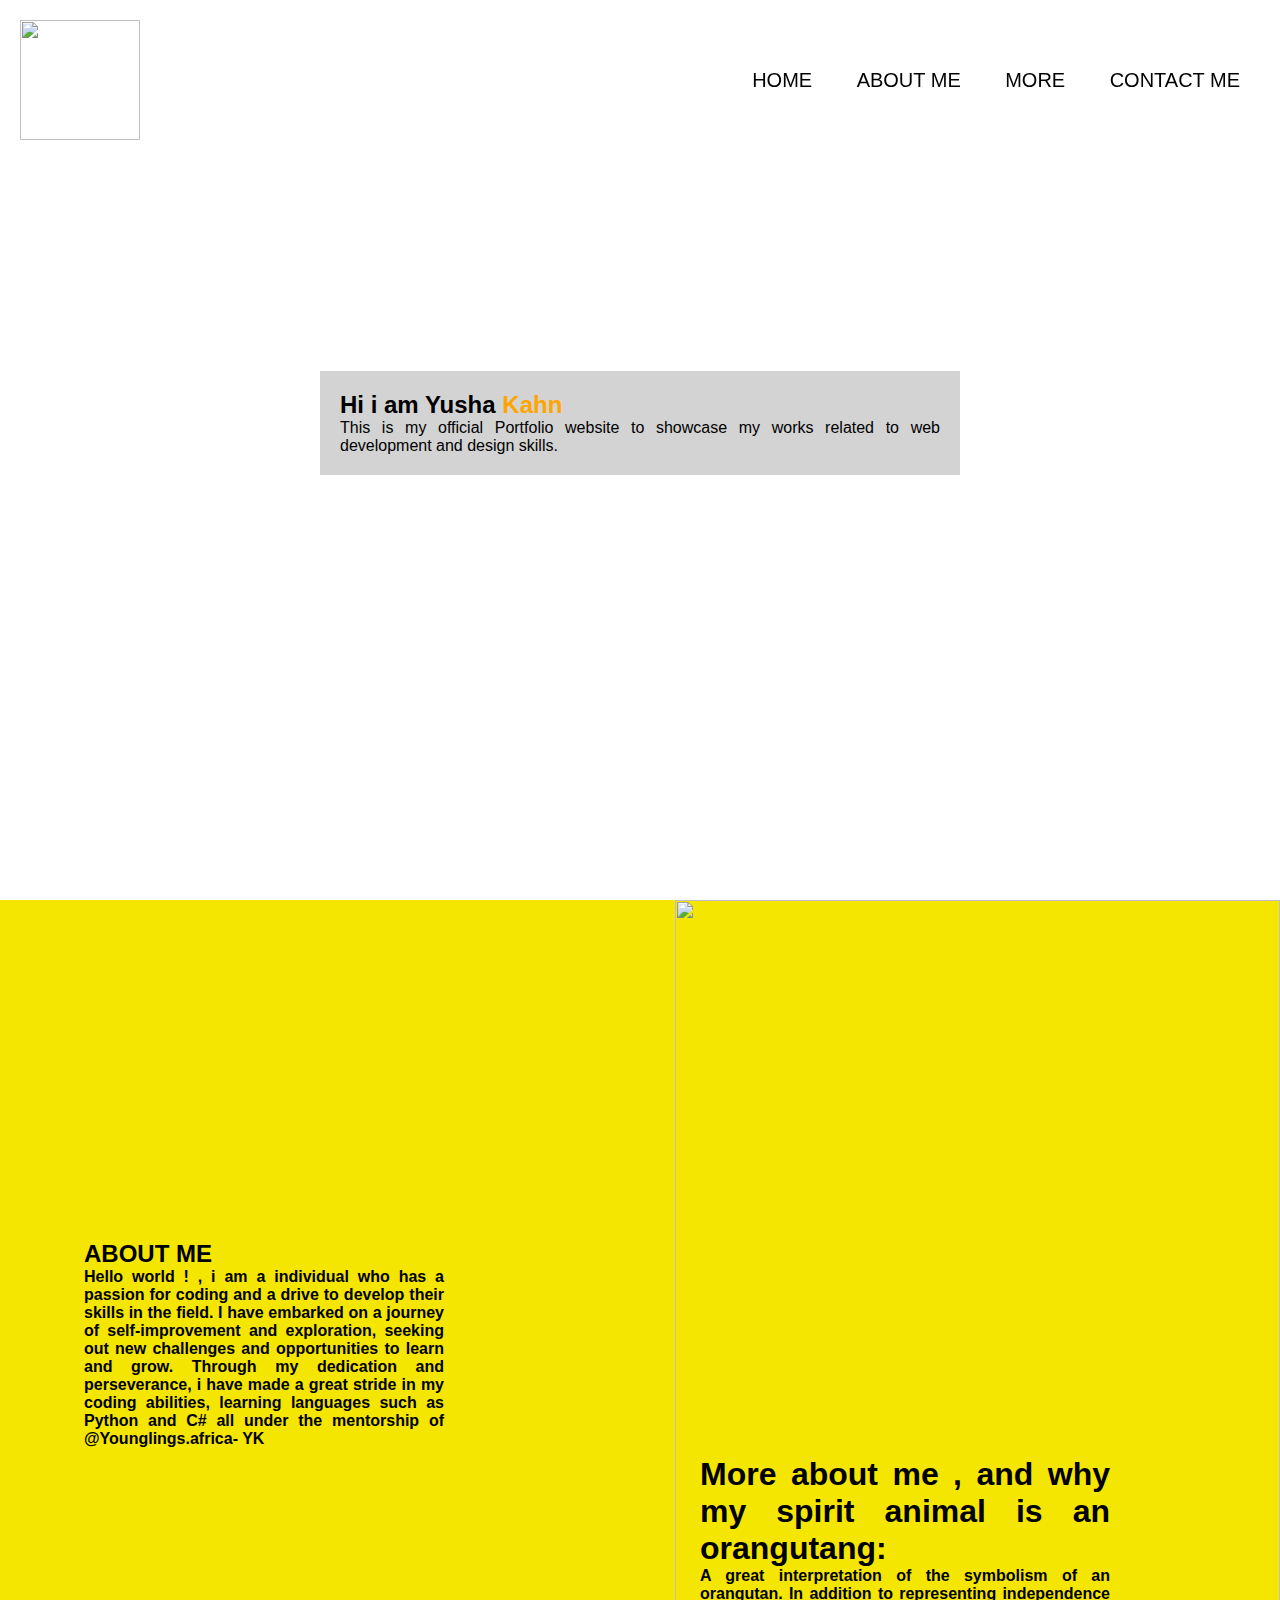
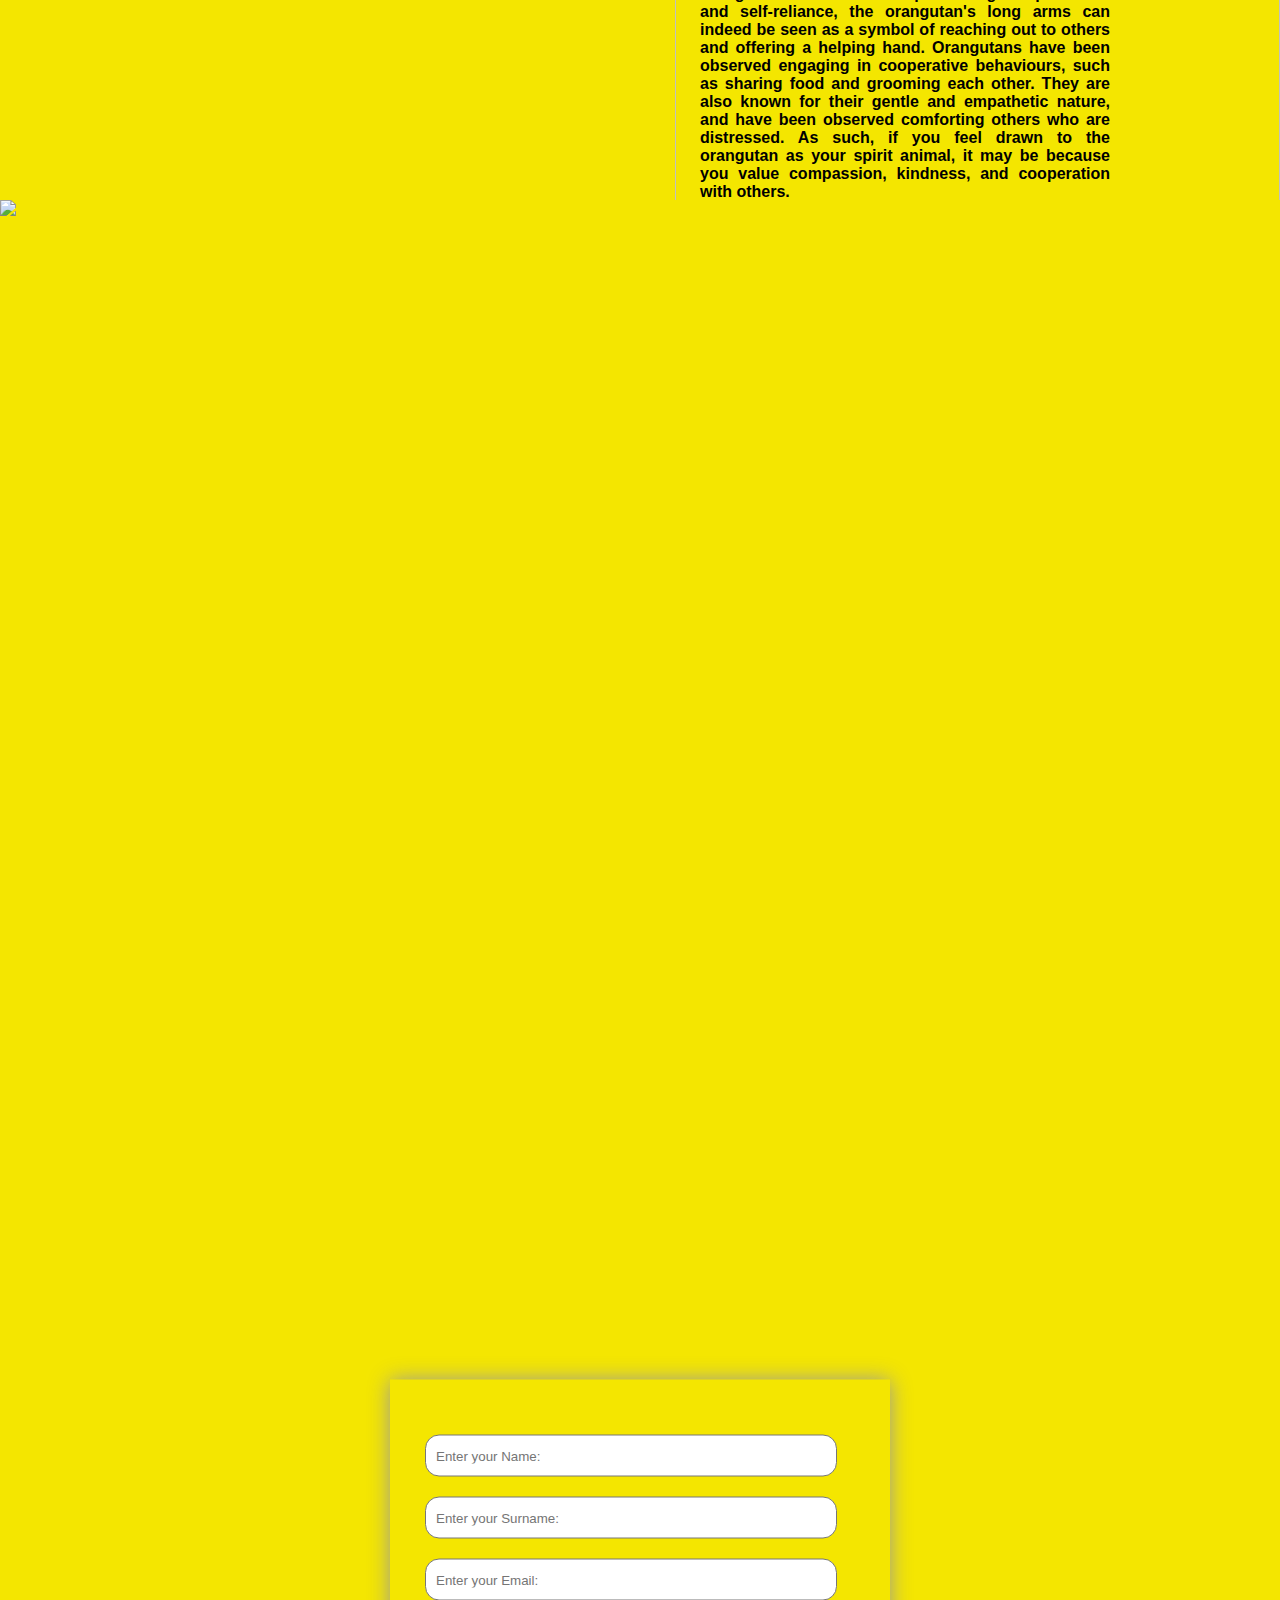
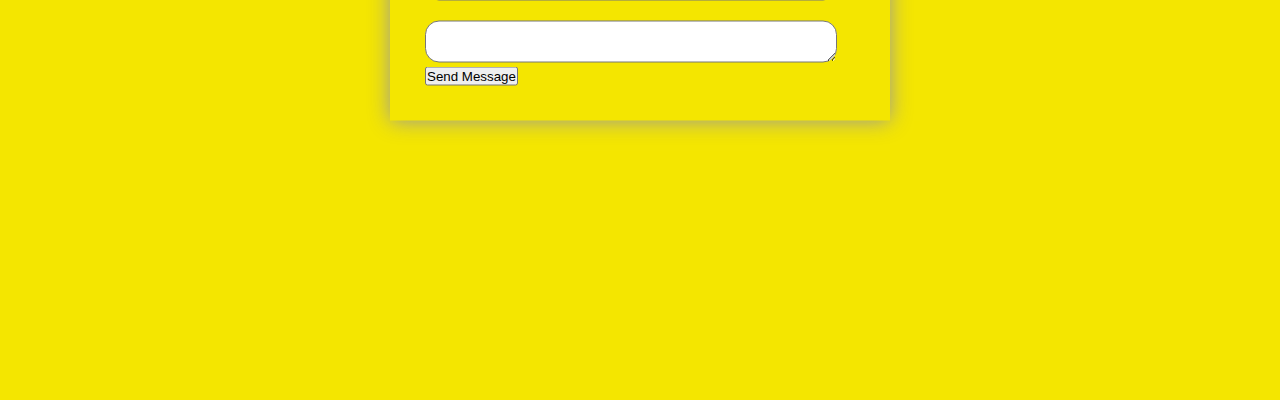
==== YK WEB_PORTFOLIO/YushaKahn_WEB_PORT.html @ 5314a5c1 "Add files via upload" ====
<!DOCTYPE html>
<html lang="en">

<head>
    <meta charset="UTF-8">
    <title>Yusha Kahn Web Portfolio</title>
    <link rel="stylesheet" href="style.css">
</head>

<body>

    <section id="home">
        <header>
        
                <img src="orangutanWP.png" class="logo">
            <ul id="menu">
                <li><a href="#home">HOME</a></li>
                <li><a href="#about">ABOUT ME</a></li>
                <li><a href="#more">MORE</a></li>
                <li><a href="#contact">CONTACT ME</a></li>
              
            </ul>
        </header>

       
        <div class="Homepage">
            
                <h2> Hi i am Yusha <span>Kahn</span></h2>
                <p>
                    This is my official Portfolio website to showcase my works related to web development and design skills.
                </p>
        </div>       

      
        

        



    </section>



    <section id="about">
        
        <div class="AboutME">
            <img src="monkey_codingWP.png" alt="">
        </div>
        
        <div class="textbox">
                <h2> ABOUT ME </h2>
            <p>
                <b> Hello world ! , i am a individual who has a passion for coding and a drive to develop their skills in the field. I have  embarked on a journey of self-improvement and exploration, seeking out new challenges and opportunities to learn and grow.
                    Through my dedication and perseverance, i have made a great stride in my  coding abilities, learning  languages such as Python and C# all under the mentorship of @Younglings.africa- YK
                </b>
            </p>

        </div>
           
        
    
        
    
    
    
    
    
    
    
    
    
    
    
    
    
    
    
    </section>
    <section id="more">
    
            <div class="MDpic">
                 <img src="Yusha_photo-removebg-preview (1).png">
            </div>


            <div class="text2">
                    
                <h1>More about me , and why my spirit animal is an orangutang:</h1>
            
            
                <p>
                   <b>  A great interpretation of the symbolism of an orangutan. In addition to representing independence and self-reliance, the orangutan's long arms can indeed be seen as a symbol of reaching out to others and offering a helping hand. 
                        Orangutans have been observed engaging in cooperative behaviours, such as sharing food and grooming each other. They are also known for their gentle and empathetic nature, and have been observed comforting others who are distressed. As such, if you feel drawn to the orangutan as your spirit animal, it may be because you value compassion, kindness, and cooperation with others.
                    </b> 
                </p>
            
            
            </div>

           
            
    
    
    
    
    
    
    
    </section>

    <section id="contact">
    
        <div class="contact-box">

            <form>
                <input type="text" class="input-field" placeholder="Enter your Name:">
                <input type="text" class="input-field" placeholder="Enter your Surname:">
                <input type="email" class="input-field" placeholder="Enter your Email:">
                
                <textarea type="text" class="input-field" placeholder="Enter your Name:" placeholder="Your message:">
                    
                </textarea>
                <button type="button" class="btn">Send Message</button>
            </form>













        </div>
    
    
    
    
    
    
    
    
    
    
    
    
    </section>
    

</body>

</html>
---- YK WEB_PORTFOLIO/style.css ----
*{
    margin: 0;
    padding: 0;
}

html{
    scroll-behavior: smooth;
}

body{
    font-size: 100%;
    font-family: sans-serif;
}

div, section, span, ul, li, a, header{
    box-sizing: border-box;
}



header{
    width: 100%;
    display: flex;
    justify-content: space-between;
    padding: 20px 20px;
    align-items: center;
    position: fixed;
    z-index: 999;
   
}
header img{
    height: 120px;
    width: 120px;
}

#menu li{
    list-style: none;
    display: inline-block;
    margin: 20px;
}

#menu li a{
    color: black;
    text-decoration: none;
    font-size: 20px;
}

section{
    width: 100%;
    float: left;
    height: 100vh;
    position: relative;
}

#home{
   background-image: url("BACKground.png")
}

#about{
     background-color: #F4E600;
}

#more{
     background-color: #F4E600;
}

#contact{
     background-color: #F4E600;
}


.Homepage{
    height: fit-content;
    width: fit-content;
    
    margin-left: 25%;
    margin-right: 25%;
    margin-top: 29%;
    border: 15px lightgrey;
    padding: 20px;
    background-color:lightgray;
    text-align: justify;
    
   
    
}
span{
    color: orange;
    
}
.textbox{
    text-align: center;
    margin-left: 5%;
    margin-right: 25%;
    margin-top: 25%;
    border: 30px;
    padding: 20px;
    width: 400px;
    text-align: justify;
   
    
   
}


.AboutME img{
    height: 910px;
    width: 605px;
    display: flexbox;
    position: relative;
    float: right;

}
.text2{
    text-align: center;
    padding: 20px;
    float: right;
    border: 50px;
   
    width: 450px;
    text-align: justify;
    margin-top: -30%;
    margin-right: 150px;
   
}

.mdpic img{
    float:left;
    display: flexbox;
    position: relative;
    margin-top: -20%;
    height: max-content;
  

}
.contact-box{
    width: 500px;
    top: 50%;
    left: 50%;
    transform: translate(-50%,-50%);
    position: absolute;
    box-shadow: 0 0 20px 0 #999;
    background-color :#F4E600 ;

}
form{
    margin: 35px;
}
.input-field{
    width: 400px;
    height: 40px;
    margin-top: 20px;
    padding-left: 10px;
    border: 1px solid #777;
    border-radius: 14px;
    outline: none;
}
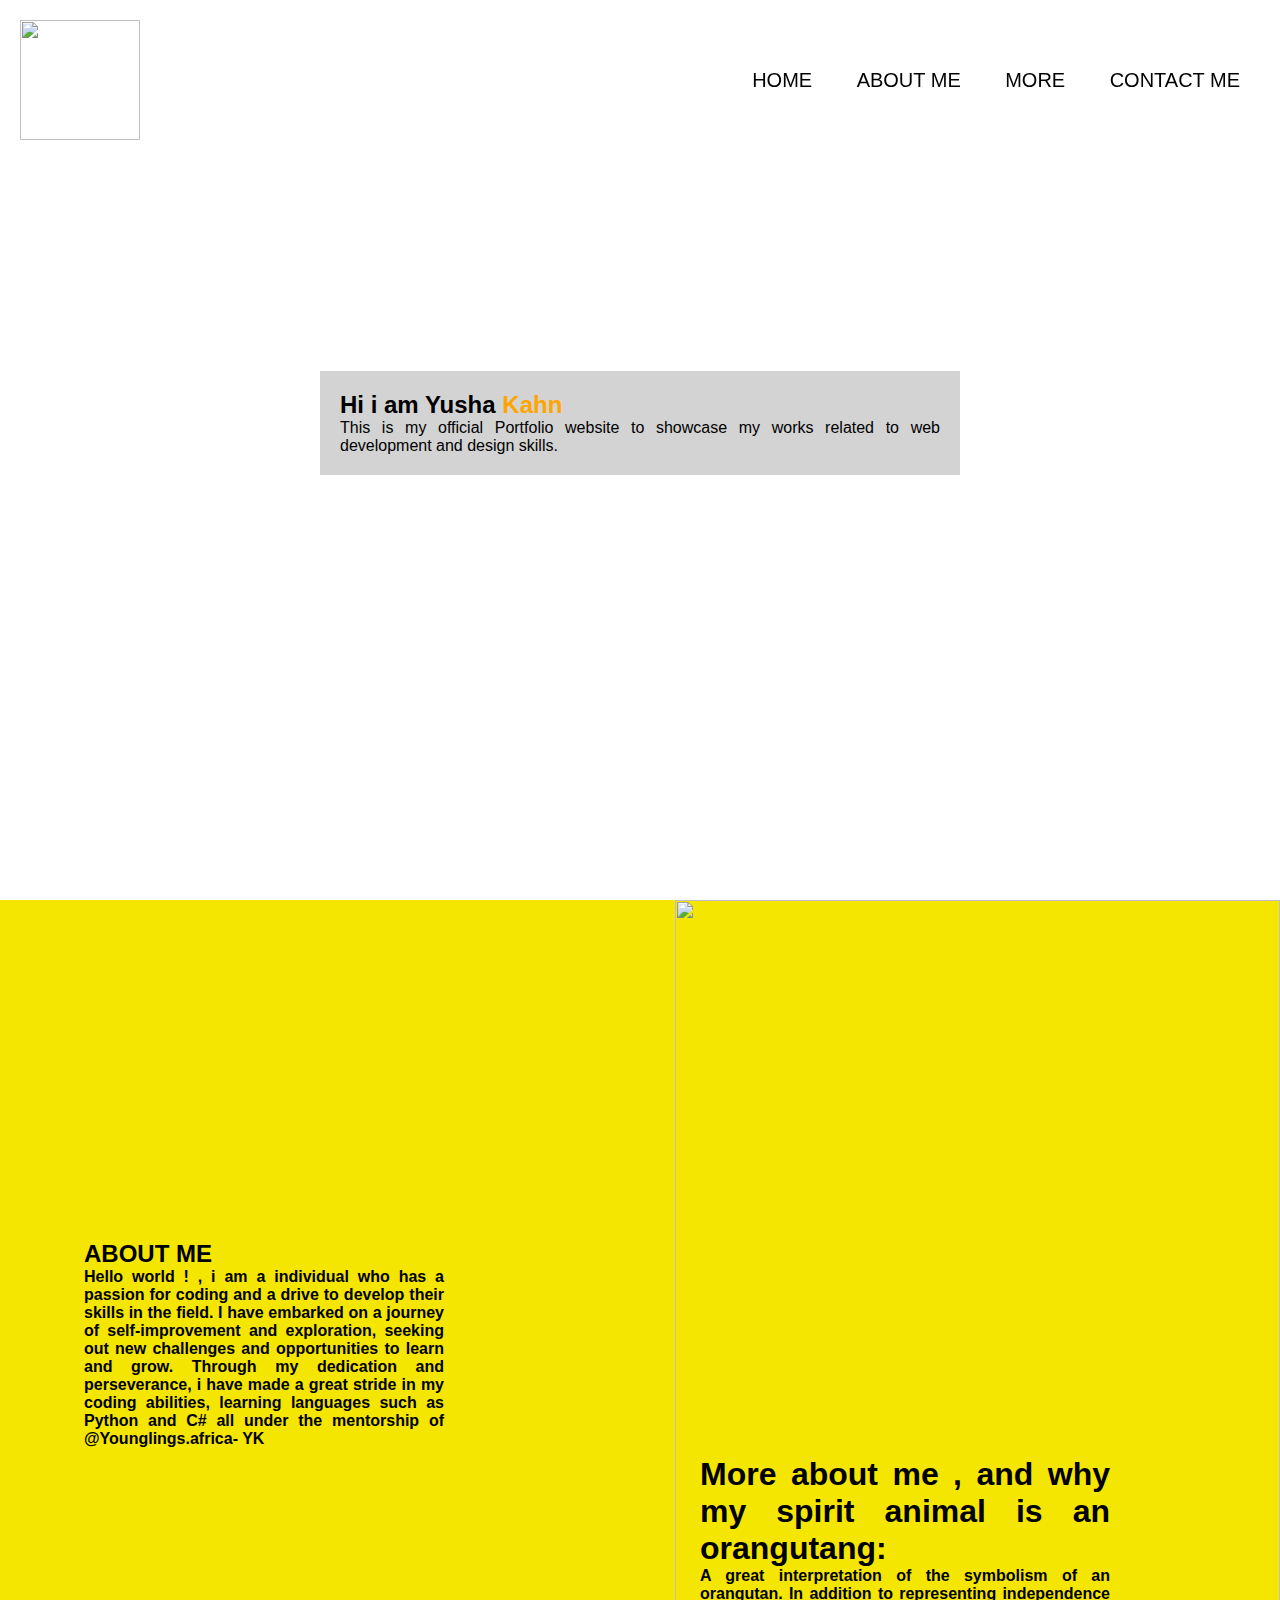
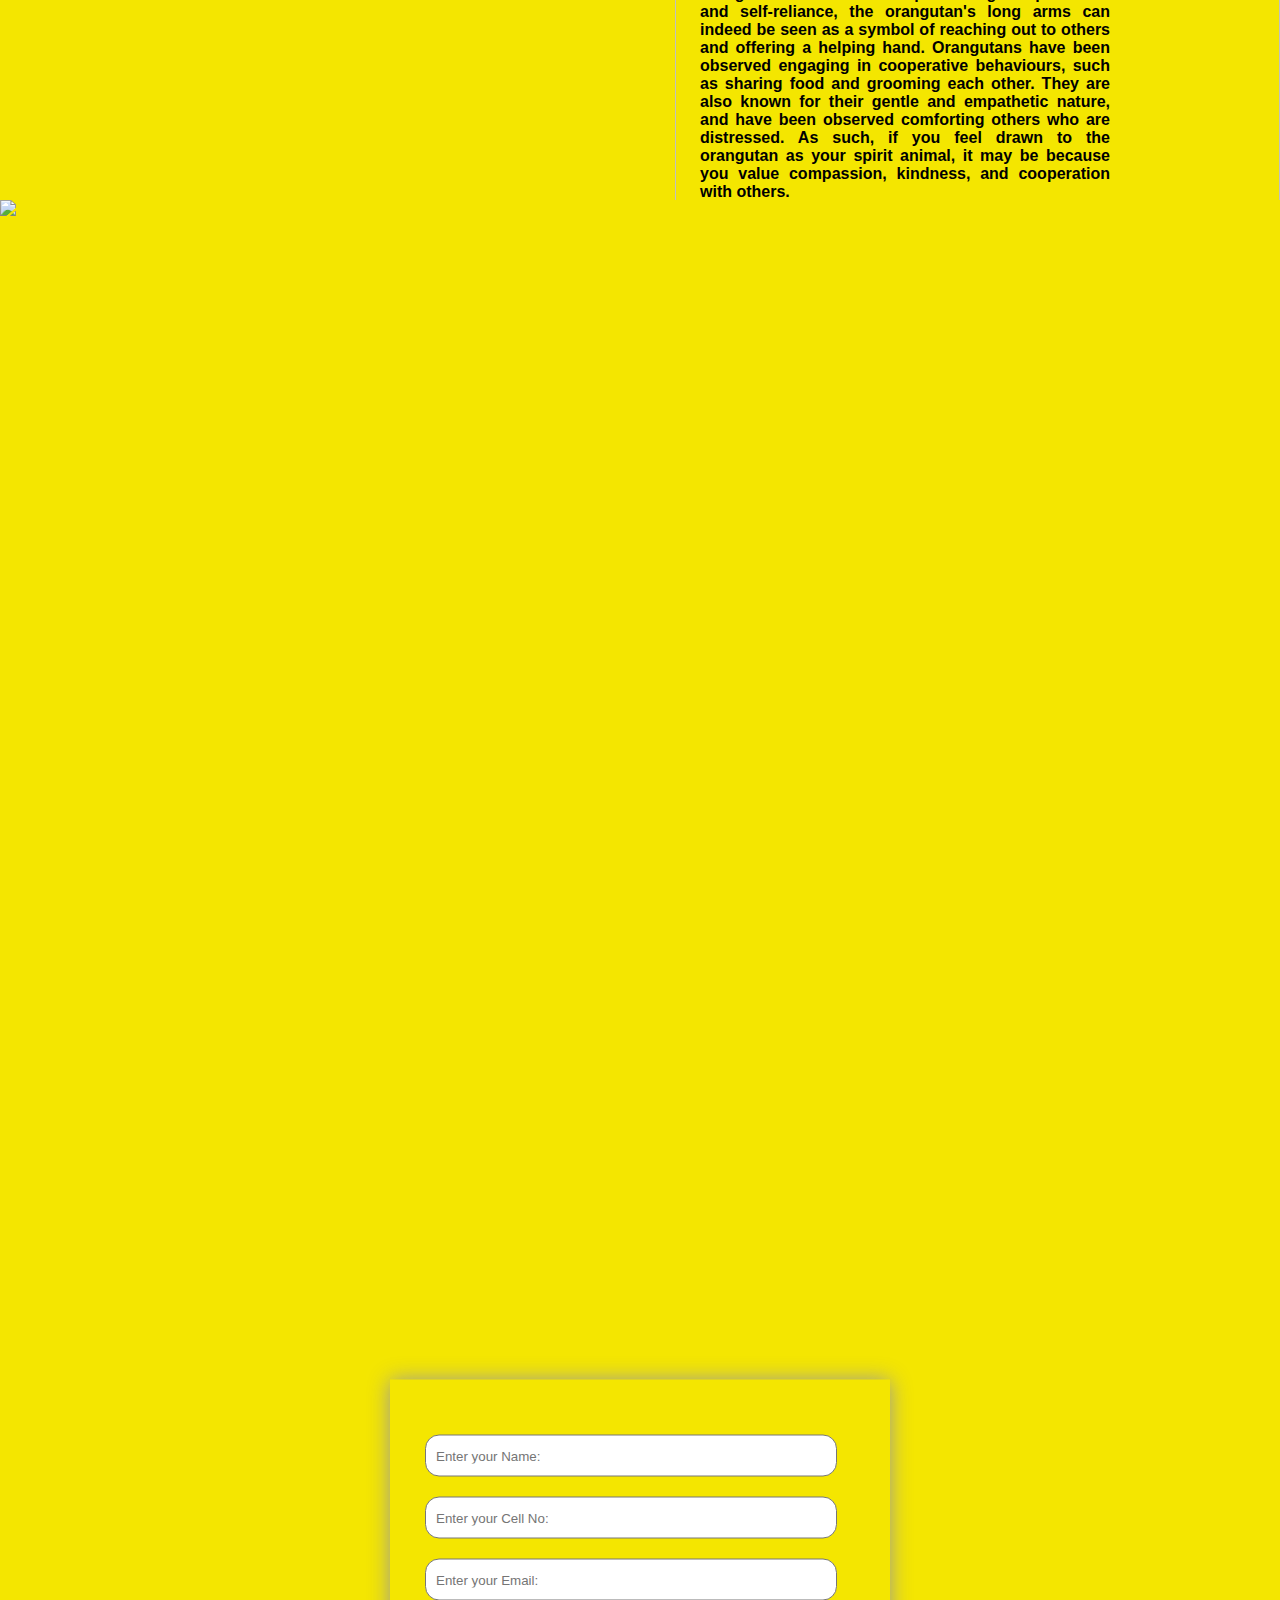
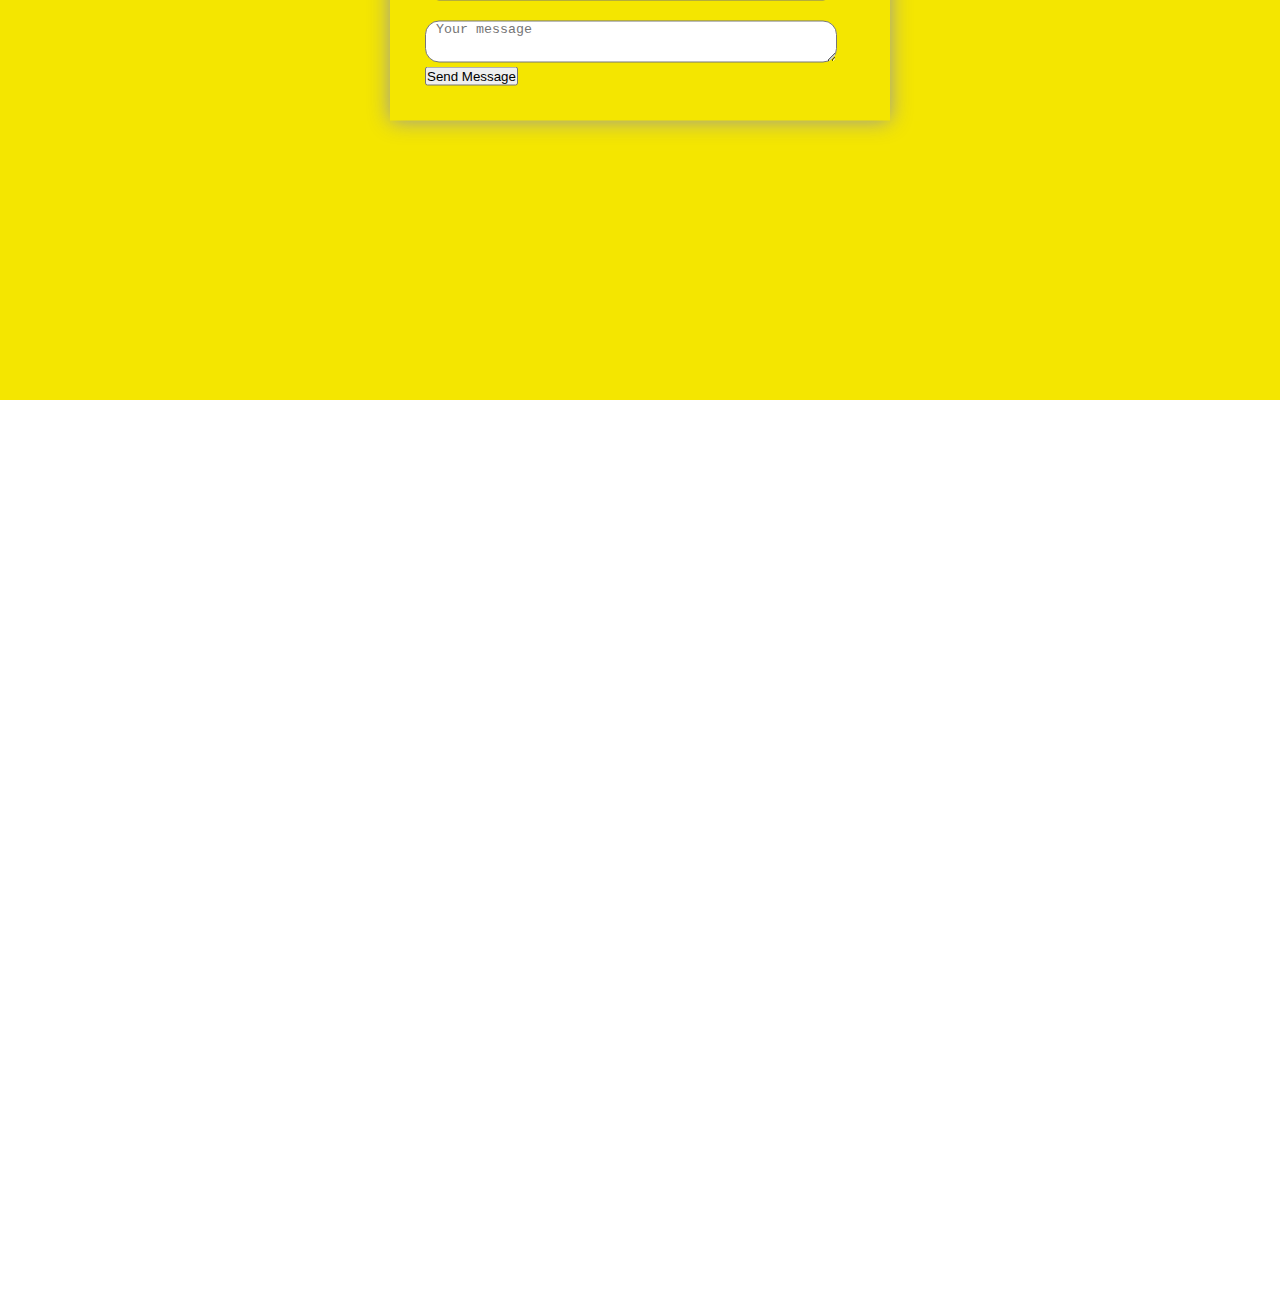
==== commit 56765d41: "Add files via upload" ====
--- a/YK WEB_PORTFOLIO/YushaKahn_WEB_PORT.html
+++ b/YK WEB_PORTFOLIO/YushaKahn_WEB_PORT.html
@@ -5,6 +5,7 @@
     <meta charset="UTF-8">
     <title>Yusha Kahn Web Portfolio</title>
     <link rel="stylesheet" href="style.css">
+    <link rel="stylesheet" href="https://cdnjs.cloudflare.com/ajax/libs/font-awesome/5.15.3/css/all.min.css" integrity="sha512-iBBXm8fW90+nuLcSKlbmrPcLa0OT92xO1BIsZ+ywDWZCvqsWgccV3gFoRBv0z+8dLJgyAHIhR35VZc2oM/gI1w==" crossorigin="anonymous" referrerpolicy="no-referrer" />
 </head>
 
 <body>
@@ -113,42 +114,77 @@
     
         <div class="contact-box">
 
-            <form>
+            
+            <form  onsubmit="sendEmail()";reset();return false;>
                 <input type="text" class="input-field" placeholder="Enter your Name:">
-                <input type="text" class="input-field" placeholder="Enter your Surname:">
+
+                <input type="number" class="input-field" placeholder="Enter your Cell No:">
+
                 <input type="email" class="input-field" placeholder="Enter your Email:">
+
                 
-                <textarea type="text" class="input-field" placeholder="Enter your Name:" placeholder="Your message:">
+                <textarea type="text" class="input-field" placeholder="Your message " placeholder="Your message:"></textarea>
                     
-                </textarea>
-                <button type="button" class="btn">Send Message</button>
+                
+                <button type="submit" >Send Message</button>
             </form>
-
-
-
-
-
-
-
-
-
-
-
-
-
-        </div>
-    
-    
-    
-    
-    
-    
-    
-    
-    
-    
-    
-    
+            <script src="https://smtpjs.com/v3/smtp.js"></script>
+                
+                <script>
+                function sendEmail(){
+                    Email.send({
+                    Host : "smtp.gmail.com",
+                    Username : "yusha.kahn@younglings.africa",
+                    Password : "Password",
+                    To : 'yusha.kahn@younglings.africa',
+                    From : document.getElementById("email").vale,
+                    Subject : "New Contact Form Enquiry",
+                    Body : "And this is the body"
+                }).then(
+                message => alert(message)
+                );
+                    }
+
+                </script>
+
+
+           
+    
+        
+
+
+        </div>
+        <script src="https://smtpjs.com/v3/smtp.js"></script>
+            
+    
+        <div class="social">
+
+            <a href="https://www.linkedin.com/in/yusha-kahn-110a57259/"><i class="fab fa-linkedin"></i></a>
+            <a href="#"><i class="fab fa-instagram"></i></a>
+            <a href="#"><i class="fab fa-github"></i></a>
+        </div>
+
+    
+
+    
+    
+    
+    
+    
+    
+    
+    
+    </section>
+
+    <section id="Video">
+       
+       
+    
+
+            
+        
+
+
     </section>
     
 
